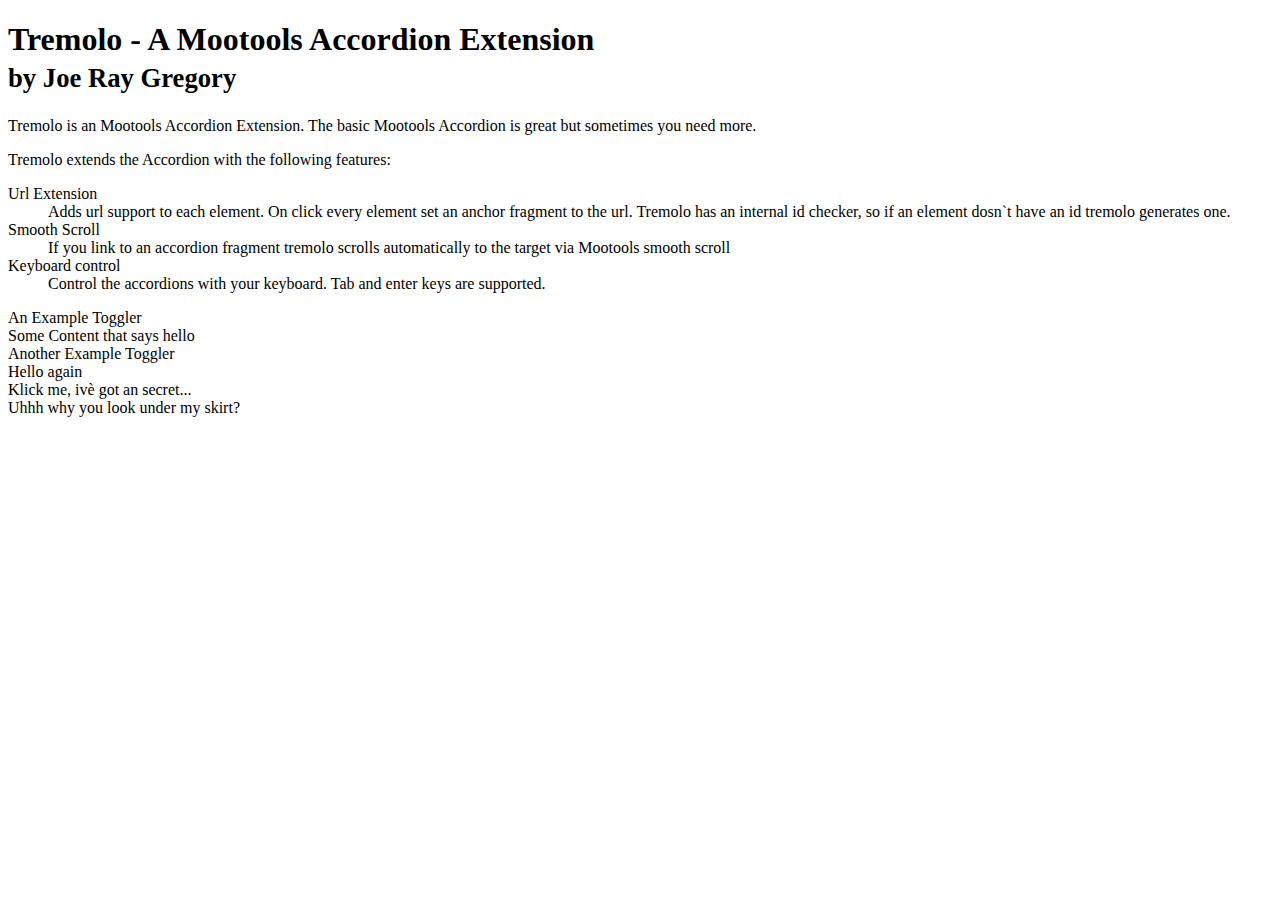
==== demo/index.html @ 17a789db "fixed some text bugs in demo and added url support for init items." ====
<!DOCTYPE HTML>
<html lang="en-US">
<head>
    <meta charset="UTF-8">
    <title>Tremolo - a mootools accordion extension</title>
    <link type="text/css" href="style.css" rel="stylesheet">
</head>
<body>
<div id="wrap">
    <h1>Tremolo - A Mootools Accordion Extension<br>
        <small>by Joe Ray Gregory</small>
    </h1>
    <p>
        Tremolo is an Mootools Accordion Extension. The basic Mootools Accordion is great but sometimes you need more.
    </p>
    <p>
        Tremolo extends the Accordion with the following features:
    </p>
    <dl>
        <dt>Url Extension</dt>
        <dd>Adds url support to each element. On click every element set an anchor fragment to the url. Tremolo has an internal id checker, so if an element dosn`t have an id tremolo generates one.</dd>
        <dt>Smooth Scroll</dt>
        <dd>If you link to an accordion fragment tremolo scrolls automatically to the target via Mootools smooth scroll</dd>
        <dt>Keyboard control</dt>
        <dd>Control the accordions with your keyboard. Tab and enter keys are supported.</dd>
    </dl>
    <div class="accordion-wrap" id="test">
        <div class="toggler">An Example Toggler</div>
        <div class="accordion">
            <div class="accordion-inner">Some Content that says hello</div>
        </div>
    </div>
    <div class="accordion-wrap">
        <div class="toggler">Another Example Toggler</div>
        <div class="accordion">
            <div class="accordion-inner">Hello again</div>
        </div>
    </div>
    <div class="accordion-wrap">
        <div class="toggler">Klick me, ivè got an secret...</div>
        <div class="accordion">
            <div class="accordion-inner">Uhhh why you look under my skirt?</div>
        </div>
    </div>
</div>
    <script src="mootools-core.js"></script>
    <script src="mootools-more.js"></script>
    <script src="../src/tremolo_uncompressed.js"></script>
    <script>
        window.addEvent('domready', function(event) {
            acc = new Tremolo($$('div.toggler'), $$('div.accordion'), {
                opacity: false,
                display: 1,
                anchorItem: '.accordion-wrap',
                alwaysHide: true,
                onActive: function(tog, el) {
                  el.setProperty('aria-hidden', 'false');
                  tog.addClass('active');
                  tog.getNext('div').fade('in');
                  tog.setProperty('aria-expanded', 'true');
                  return false;
                },
                onBackground: function(tog, el) {
                  el.setProperty('aria-hidden', 'true');
                  tog.removeClass('active');
                  tog.getNext('div').fade('out');
                  tog.setProperty('aria-expanded', 'false');
                  return false;
                }
            });
        });
    </script>
</body>
</html>
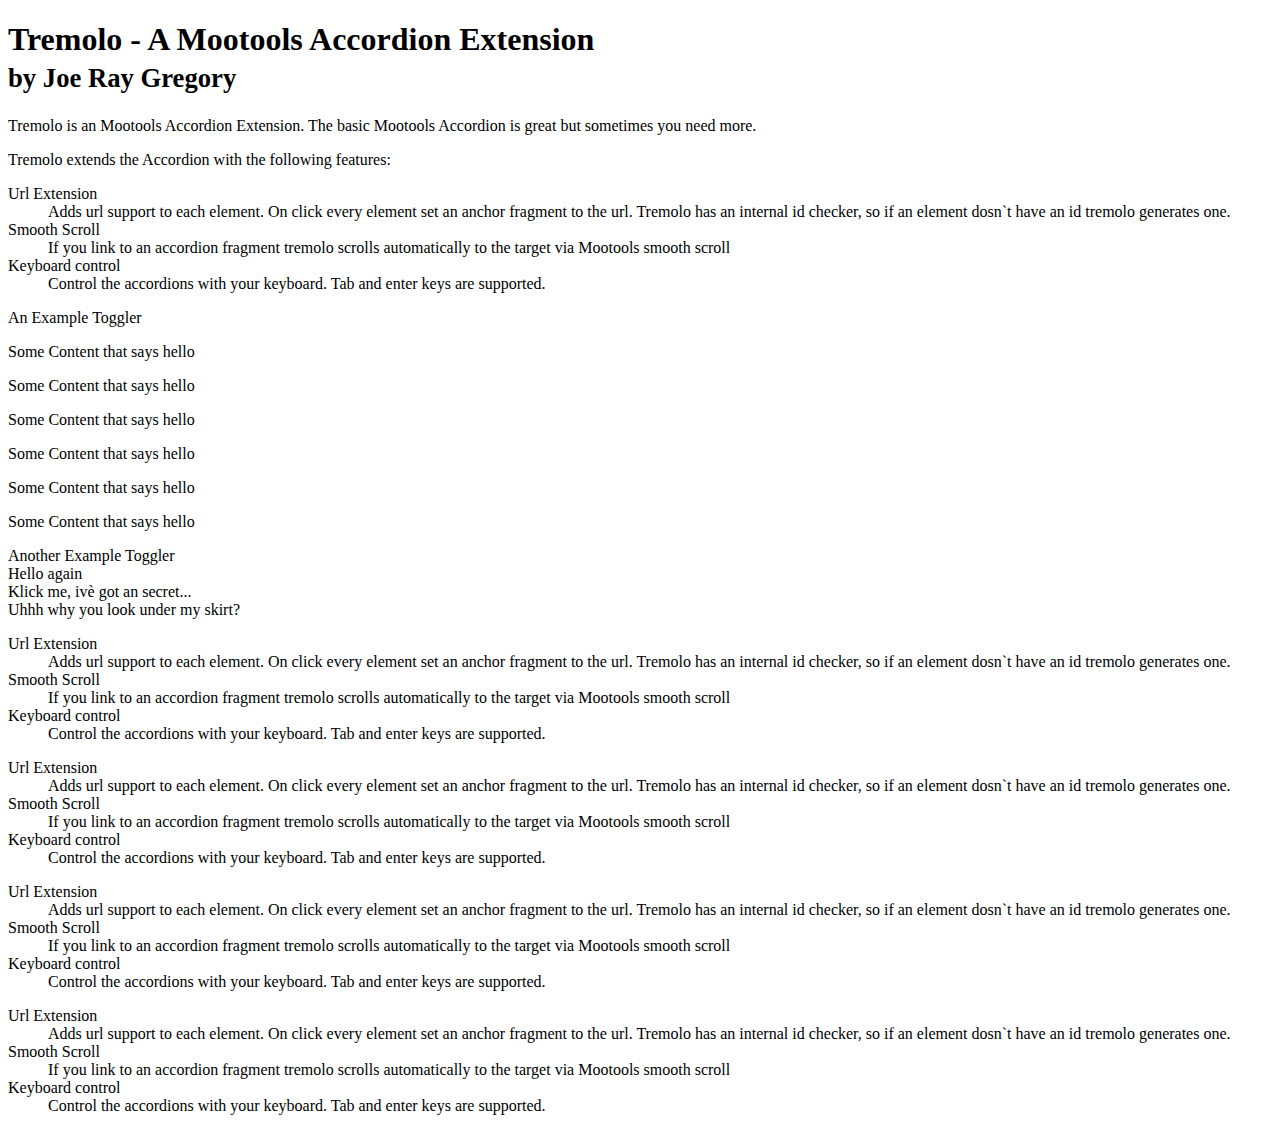
==== commit dcd911db: "Adding new files" ====
--- a/demo/index.html
+++ b/demo/index.html
@@ -27,7 +27,14 @@
     <div class="accordion-wrap" id="test">
         <div class="toggler">An Example Toggler</div>
         <div class="accordion">
-            <div class="accordion-inner">Some Content that says hello</div>
+            <div class="accordion-inner">
+                <p>Some Content that says hello</p>
+                <p>Some Content that says hello</p>
+                <p>Some Content that says hello</p>
+                <p>Some Content that says hello</p>
+                <p>Some Content that says hello</p>
+                <p>Some Content that says hello</p>
+            </div>
         </div>
     </div>
     <div class="accordion-wrap">
@@ -42,30 +49,67 @@
             <div class="accordion-inner">Uhhh why you look under my skirt?</div>
         </div>
     </div>
+    <dl>
+        <dt>Url Extension</dt>
+        <dd>Adds url support to each element. On click every element set an anchor fragment to the url. Tremolo has an internal id checker, so if an element dosn`t have an id tremolo generates one.</dd>
+        <dt>Smooth Scroll</dt>
+        <dd>If you link to an accordion fragment tremolo scrolls automatically to the target via Mootools smooth scroll</dd>
+        <dt>Keyboard control</dt>
+        <dd>Control the accordions with your keyboard. Tab and enter keys are supported.</dd>
+    </dl>
+    <dl>
+        <dt>Url Extension</dt>
+        <dd>Adds url support to each element. On click every element set an anchor fragment to the url. Tremolo has an internal id checker, so if an element dosn`t have an id tremolo generates one.</dd>
+        <dt>Smooth Scroll</dt>
+        <dd>If you link to an accordion fragment tremolo scrolls automatically to the target via Mootools smooth scroll</dd>
+        <dt>Keyboard control</dt>
+        <dd>Control the accordions with your keyboard. Tab and enter keys are supported.</dd>
+    </dl>
+    <dl>
+        <dt>Url Extension</dt>
+        <dd>Adds url support to each element. On click every element set an anchor fragment to the url. Tremolo has an internal id checker, so if an element dosn`t have an id tremolo generates one.</dd>
+        <dt>Smooth Scroll</dt>
+        <dd>If you link to an accordion fragment tremolo scrolls automatically to the target via Mootools smooth scroll</dd>
+        <dt>Keyboard control</dt>
+        <dd>Control the accordions with your keyboard. Tab and enter keys are supported.</dd>
+    </dl>
+    <dl>
+        <dt>Url Extension</dt>
+        <dd>Adds url support to each element. On click every element set an anchor fragment to the url. Tremolo has an internal id checker, so if an element dosn`t have an id tremolo generates one.</dd>
+        <dt>Smooth Scroll</dt>
+        <dd>If you link to an accordion fragment tremolo scrolls automatically to the target via Mootools smooth scroll</dd>
+        <dt>Keyboard control</dt>
+        <dd>Control the accordions with your keyboard. Tab and enter keys are supported.</dd>
+    </dl>
 </div>
     <script src="mootools-core.js"></script>
     <script src="mootools-more.js"></script>
-    <script src="../src/tremolo_uncompressed.js"></script>
+    <script src="../vendors/Class.Mutators.TrackInstances.js"></script>
+    <script src="../src/Fx.Accordion.Polka.js"></script>
     <script>
         window.addEvent('domready', function(event) {
-            acc = new Tremolo($$('div.toggler'), $$('div.accordion'), {
+            /*new Fx.Accordion.Polka($$('div.toggler'), $$('div.accordion'), {
                 opacity: false,
                 display: 1,
                 anchorItem: '.accordion-wrap',
                 alwaysHide: true,
                 onActive: function(tog, el) {
-                  el.setProperty('aria-hidden', 'false');
-                  tog.addClass('active');
                   tog.getNext('div').fade('in');
-                  tog.setProperty('aria-expanded', 'true');
-                  return false;
                 },
                 onBackground: function(tog, el) {
-                  el.setProperty('aria-hidden', 'true');
-                  tog.removeClass('active');
                   tog.getNext('div').fade('out');
-                  tog.setProperty('aria-expanded', 'false');
-                  return false;
+                }
+            });*/
+            $$('div.toggler').makePolka('div.accordion', {
+                opacity: false,
+                display: 1,
+                anchorItem: '.accordion-wrap',
+                alwaysHide: true,
+                onActive: function(tog, el) {
+                    tog.getNext('div').fade('in');
+                },
+                onBackground: function(tog, el) {
+                    tog.getNext('div').fade('out');
                 }
             });
         });
